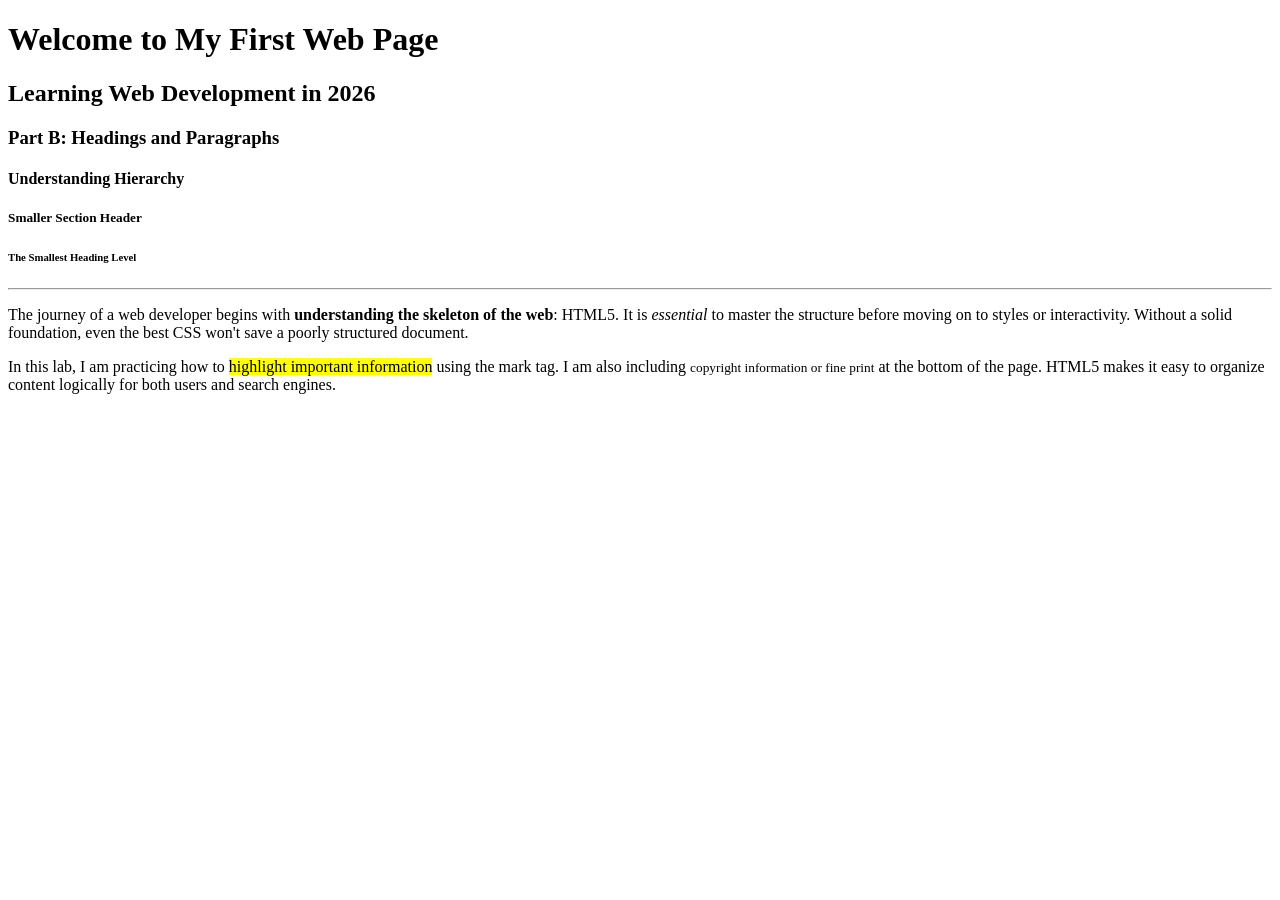
==== LT-1.html @ 05197ec2 "Add files via upload" ====
<!DOCTYPE html>
<html lang="en">
<head>
    <meta charset="UTF-8">
    <meta name="viewport" content="width=device-width, initial-scale=1.0">
    <meta name="description" content="A basic HTML task demonstrating document structure and text formatting.">
    <title>Lab Task 01 - HTML Fundamentals</title>
</head>
<body>

    <h1>Welcome to My First Web Page</h1>
    <h2>Learning Web Development in 2026</h2>
    <h3>Part B: Headings and Paragraphs</h3>
    <h4>Understanding Hierarchy</h4>
    <h5>Smaller Section Header</h5>
    <h6>The Smallest Heading Level</h6>

    <hr> <p>
        The journey of a web developer begins with <strong>understanding the skeleton of the web</strong>: HTML5. 
        It is <em>essential</em> to master the structure before moving on to styles or interactivity. 
        Without a solid foundation, even the best CSS won't save a poorly structured document.
    </p>

    
 <p>
        In this lab, I am practicing how to <mark>highlight important information</mark> using the mark tag. 
        I am also including <small>copyright information or fine print</small> at the bottom of the page. 
        HTML5 makes it easy to organize content logically for both users and search engines.
    </p>

    </body>
</html>
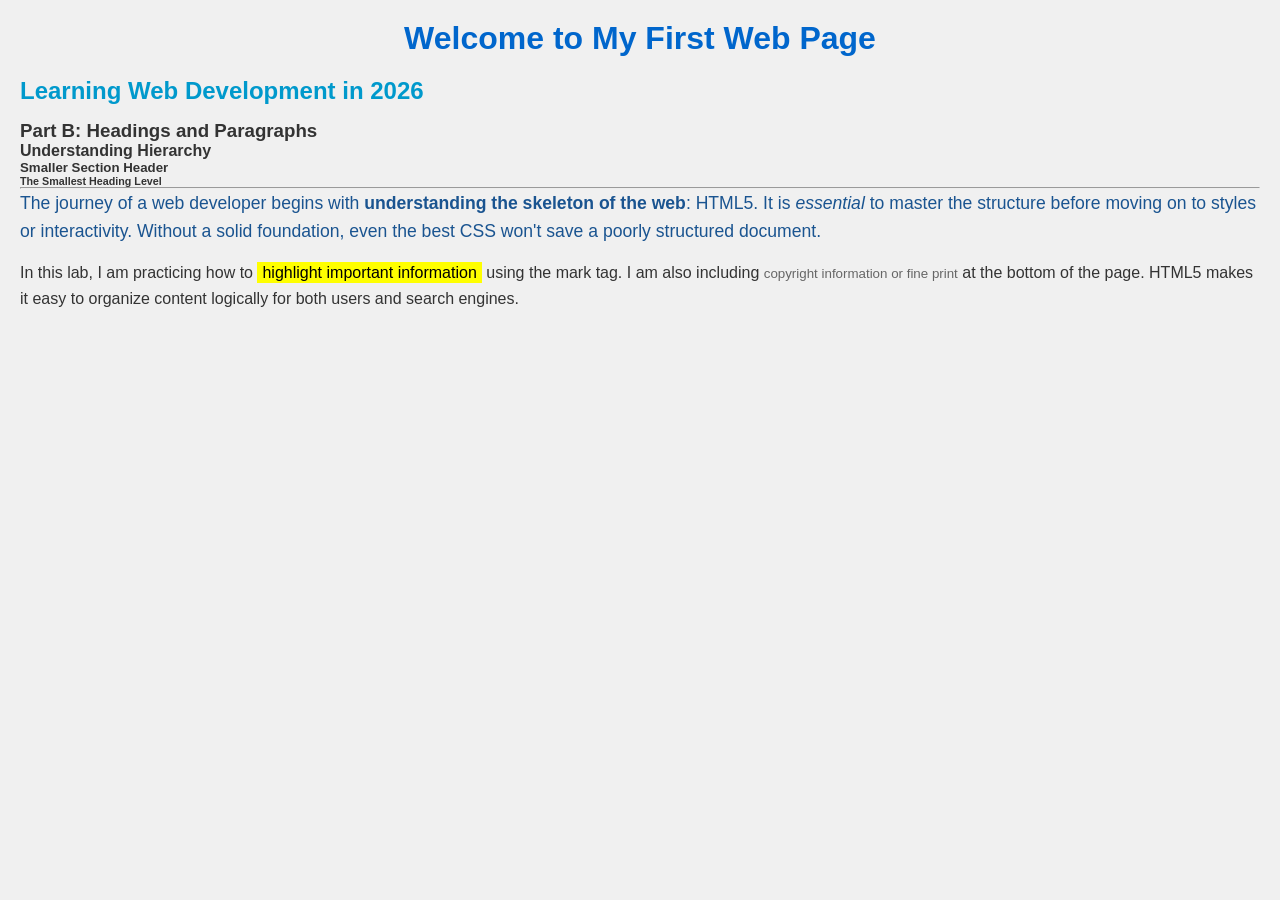
==== commit fb7caabb: "lab 2 task 1" ====
--- a/LT-1.html
+++ b/LT-1.html
@@ -5,28 +5,70 @@
     <meta name="viewport" content="width=device-width, initial-scale=1.0">
     <meta name="description" content="A basic HTML task demonstrating document structure and text formatting.">
     <title>Lab Task 01 - HTML Fundamentals</title>
+    <link rel="stylesheet" href="style.css">
+    
+    <style>
+        * {
+            margin: 0;
+            padding: 0;
+        }
+        
+        body {
+            font-family: Arial, sans-serif;
+            background-color: #f0f0f0;
+            color: #333;
+            padding: 20px;
+        }
+        
+        h1 {
+            color: #0066cc;
+            text-align: center;
+            margin-bottom: 20px;
+        }
+        
+        h2 {
+            color: #0099cc;
+            margin-top: 20px;
+            margin-bottom: 15px;
+        }
+        
+        .highlight {
+            background-color: #ffff00;
+            padding: 2px 5px;
+        }
+        
+        small {
+            color: #666;
+        }
+        
+        p {
+            margin-bottom: 15px;
+            line-height: 1.6;
+        }
+    </style>
 </head>
 <body>
 
-    <h1>Welcome to My First Web Page</h1>
+    <h1 id="mainTitle">Welcome to My First Web Page</h1>
     <h2>Learning Web Development in 2026</h2>
     <h3>Part B: Headings and Paragraphs</h3>
     <h4>Understanding Hierarchy</h4>
     <h5>Smaller Section Header</h5>
     <h6>The Smallest Heading Level</h6>
 
-    <hr> <p>
+    <hr>
+    
+    <p style="color: #1a5490; font-size: 1.1em;">
         The journey of a web developer begins with <strong>understanding the skeleton of the web</strong>: HTML5. 
         It is <em>essential</em> to master the structure before moving on to styles or interactivity. 
         Without a solid foundation, even the best CSS won't save a poorly structured document.
     </p>
 
-    
- <p>
-        In this lab, I am practicing how to <mark>highlight important information</mark> using the mark tag. 
+    <p>
+        In this lab, I am practicing how to <mark class="highlight">highlight important information</mark> using the mark tag. 
         I am also including <small>copyright information or fine print</small> at the bottom of the page. 
         HTML5 makes it easy to organize content logically for both users and search engines.
     </p>
 
-    </body>
+</body>
 </html>
